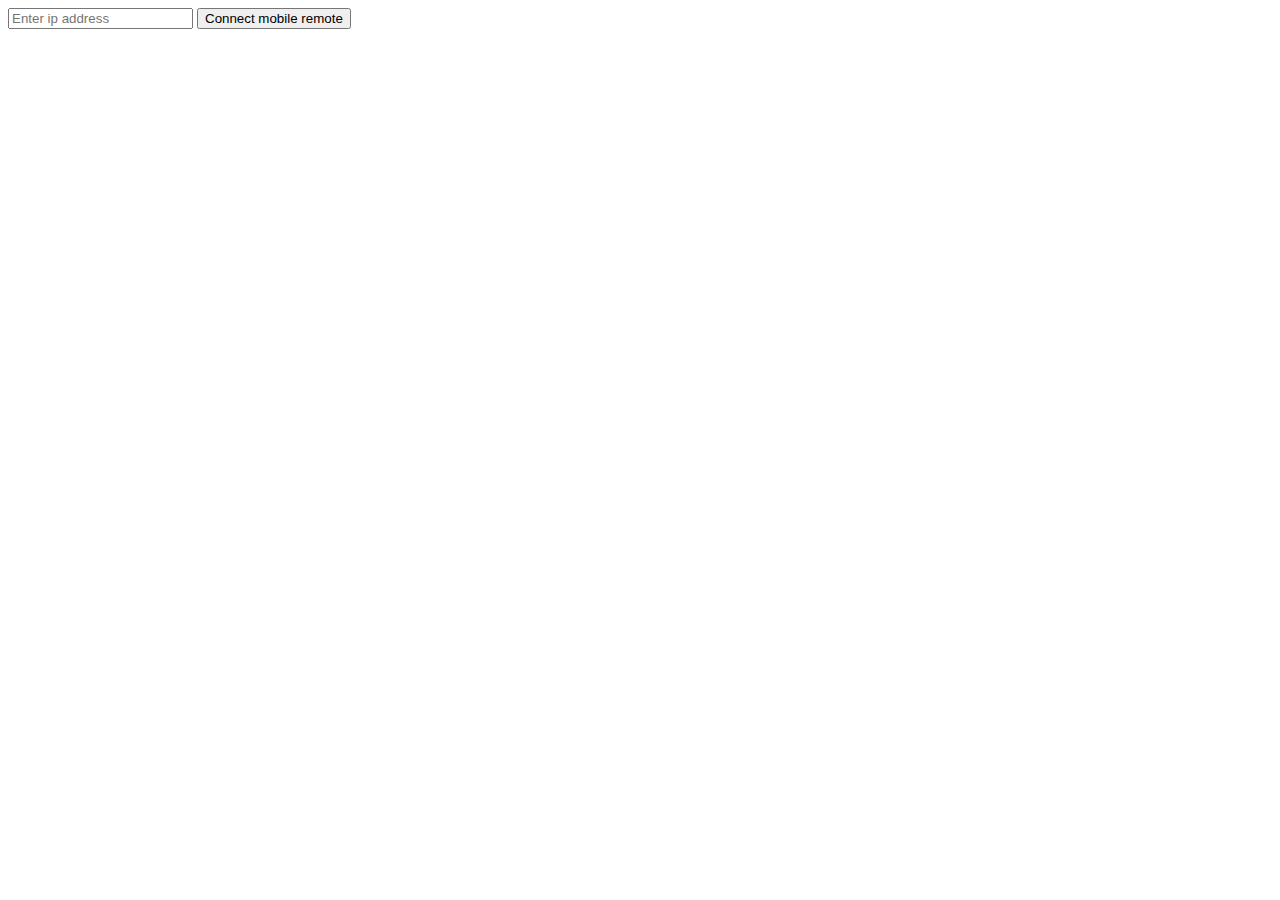
==== EXT/Chrome/html/popup.html @ 54f2e191 "it works --bad code tho" ====
<!DOCTYPE html>
<html lang="en">
<head>
    <meta charset="UTF-8">
    <meta http-equiv="X-UA-Compatible" content="IE=edge">
    <meta name="viewport" content="width=device-width, initial-scale=1.0">
    <title>GMEET Mic Control</title>
</head>
<body>
    <div id="connect">
        <input id="ipAddr" type="text" placeholder="Enter ip address">
        <button id="conBtn" >Connect mobile remote</button>        
    </div>
    <div id="msg"></div>

</body>
<script src="../js/popup.js"></script>
<style>
    .col-green{
        color: green
    }
</style>
</html>
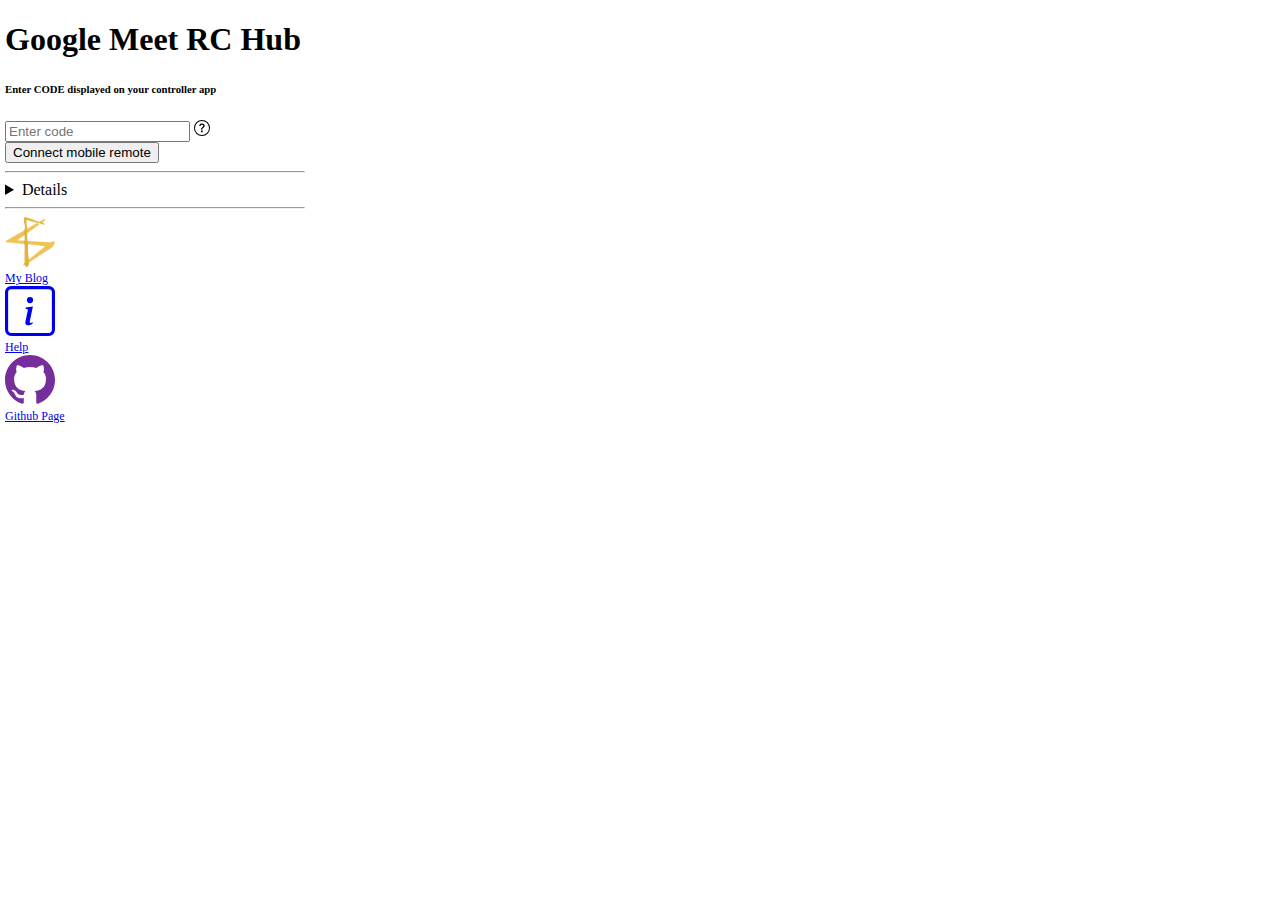
==== commit 36c9fac9: "UI + optimization" ====
--- a/EXT/Chrome/html/popup.html
+++ b/EXT/Chrome/html/popup.html
@@ -2,22 +2,74 @@
 <html lang="en">
 <head>
     <meta charset="UTF-8">
-    <meta http-equiv="X-UA-Compatible" content="IE=edge">
+    <!-- <meta http-equiv="X-UA-Compatible" content="IE=edge"> -->
     <meta name="viewport" content="width=device-width, initial-scale=1.0">
-    <title>GMEET Mic Control</title>
+    <link href="https://cdn.jsdelivr.net/npm/bootstrap@5.1.3/dist/css/bootstrap.min.css" rel="stylesheet" integrity="sha384-1BmE4kWBq78iYhFldvKuhfTAU6auU8tT94WrHftjDbrCEXSU1oBoqyl2QvZ6jIW3" crossorigin="anonymous">
+    <title>GMEET RC</title>
 </head>
-<body>
-    <div id="connect">
-        <input id="ipAddr" type="text" placeholder="Enter ip address">
-        <button id="conBtn" >Connect mobile remote</button>        
+<body class="container" style="width: 300px; margin: 5px;">
+    <header>
+        <h1 class="display-1 text-center text-success">Google Meet RC Hub</h1>
+    </header>
+    <div class="container-fluid" id="connect">
+        <h6>Enter CODE displayed on your controller app</h6>
+        <div class="input-group mb-3">
+            <input class="form-control" id="ipAddr" type="text" placeholder="Enter code">
+            <span class="input-group-text" id="basic-addon2"><svg xmlns="http://www.w3.org/2000/svg" width="16" height="16" fill="currentColor" class="bi bi-question-circle" viewBox="0 0 16 16">
+                <path d="M8 15A7 7 0 1 1 8 1a7 7 0 0 1 0 14zm0 1A8 8 0 1 0 8 0a8 8 0 0 0 0 16z"/>
+                <path d="M5.255 5.786a.237.237 0 0 0 .241.247h.825c.138 0 .248-.113.266-.25.09-.656.54-1.134 1.342-1.134.686 0 1.314.343 1.314 1.168 0 .635-.374.927-.965 1.371-.673.489-1.206 1.06-1.168 1.987l.003.217a.25.25 0 0 0 .25.246h.811a.25.25 0 0 0 .25-.25v-.105c0-.718.273-.927 1.01-1.486.609-.463 1.244-.977 1.244-2.056 0-1.511-1.276-2.241-2.673-2.241-1.267 0-2.655.59-2.75 2.286zm1.557 5.763c0 .533.425.927 1.01.927.609 0 1.028-.394 1.028-.927 0-.552-.42-.94-1.029-.94-.584 0-1.009.388-1.009.94z"/>
+              </svg></span>
+        </div>
+        <button id="conBtn" class="btn btn-outline-success" >Connect mobile remote</button>        
     </div>
-    <div id="msg"></div>
+
+    <hr>
+
+    <div class="container" id="msg"></div>
+
+    
+    <details id="channelList" ></details>
+
+    <hr>
+    <footer>
+        <div class="container-fluid d-flex justify-content-around" id="upperFoot">
+            <a class="text-decoration-none" href="https://www.markpran.com/blog" target="_blank">
+
+                <div class="d-flex flex-column justify-content-evenly align-items-center">
+                    <img src="../icons/markPran-Logo.png" alt="markPran Logo" width="50px" height="50px">
+                    <figcaption style="font-size: 12px;" class="fw-light text-muted">
+                        My Blog
+                      </figcaption>
+                </div>
+            </a>
+            <a class="text-decoration-none" href="https://www.markpran.com/blog" target="_blank">
+                <div class="d-flex flex-column justify-content-evenly  align-items-center">
+                    <svg xmlns="http://www.w3.org/2000/svg" width="50" height="50" fill="currentColor" class="bi bi-info-square" viewBox="0 0 16 16">
+                        <path d="M14 1a1 1 0 0 1 1 1v12a1 1 0 0 1-1 1H2a1 1 0 0 1-1-1V2a1 1 0 0 1 1-1h12zM2 0a2 2 0 0 0-2 2v12a2 2 0 0 0 2 2h12a2 2 0 0 0 2-2V2a2 2 0 0 0-2-2H2z"/>
+                        <path d="m8.93 6.588-2.29.287-.082.38.45.083c.294.07.352.176.288.469l-.738 3.468c-.194.897.105 1.319.808 1.319.545 0 1.178-.252 1.465-.598l.088-.416c-.2.176-.492.246-.686.246-.275 0-.375-.193-.304-.533L8.93 6.588zM9 4.5a1 1 0 1 1-2 0 1 1 0 0 1 2 0z"/>
+                      </svg>
+                    <figcaption style="font-size: 12px;" class="fw-light text-muted">
+                        Help
+                      </figcaption>
+                </div>
+
+            </a>
+            <a class="text-decoration-none" href="https://github.com/markPranav/GMEET-Remote-Control" target="_blank">
+                <div class="d-flex flex-column justify-content-evenly  align-items-center ">
+                    <svg xmlns="http://www.w3.org/2000/svg" width="50" height="50" fill="rgb(119,46,157	)" class="bi bi-github" viewBox="0 0 16 16">
+                        <path d="M8 0C3.58 0 0 3.58 0 8c0 3.54 2.29 6.53 5.47 7.59.4.07.55-.17.55-.38 0-.19-.01-.82-.01-1.49-2.01.37-2.53-.49-2.69-.94-.09-.23-.48-.94-.82-1.13-.28-.15-.68-.52-.01-.53.63-.01 1.08.58 1.23.82.72 1.21 1.87.87 2.33.66.07-.52.28-.87.51-1.07-1.78-.2-3.64-.89-3.64-3.95 0-.87.31-1.59.82-2.15-.08-.2-.36-1.02.08-2.12 0 0 .67-.21 2.2.82.64-.18 1.32-.27 2-.27.68 0 1.36.09 2 .27 1.53-1.04 2.2-.82 2.2-.82.44 1.1.16 1.92.08 2.12.51.56.82 1.27.82 2.15 0 3.07-1.87 3.75-3.65 3.95.29.25.54.73.54 1.48 0 1.07-.01 1.93-.01 2.2 0 .21.15.46.55.38A8.012 8.012 0 0 0 16 8c0-4.42-3.58-8-8-8z"/>
+                      </svg>
+                    <figcaption style="font-size: 12px;" class="fw-light text-muted">
+                        Github Page
+                      </figcaption>
+                </div>
+
+            </a>
+            
+        </div>
+        <div id="lowerFoot"></div>
+    </footer>
 
 </body>
 <script src="../js/popup.js"></script>
-<style>
-    .col-green{
-        color: green
-    }
-</style>
 </html>